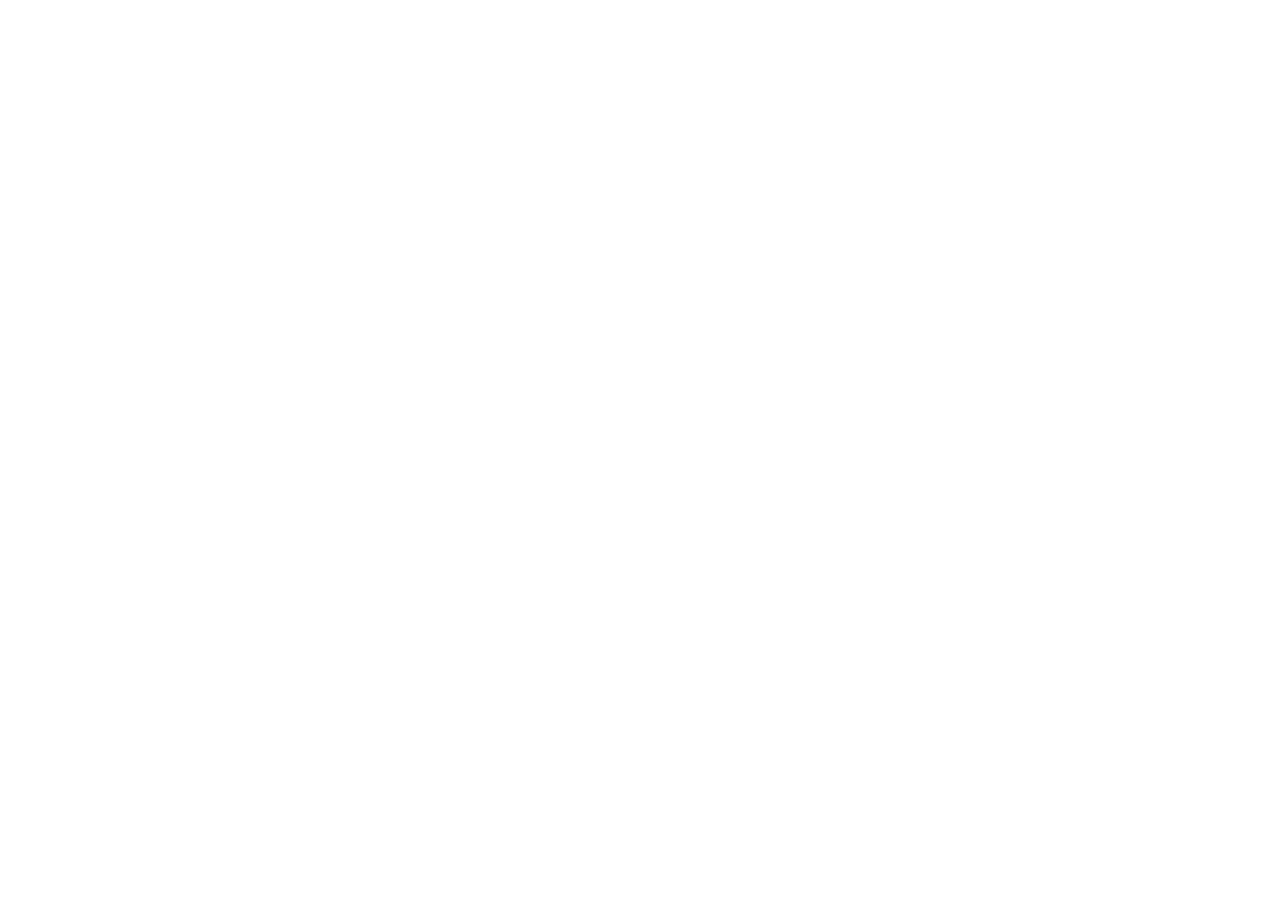
==== index.html @ 581e9514 "Se añadio fichero html de estudio" ====
<!DOCTYPE html>
<html lang="en">
<head>
    <meta charset="UTF-8">
    <meta http-equiv="X-UA-Compatible" content="IE=edge">
    <meta name="viewport" content="width=device-width, initial-scale=1.0">
    <title>Estudio de Bootcamp</title>
</head>
<body>
    
    

</body>
</html>
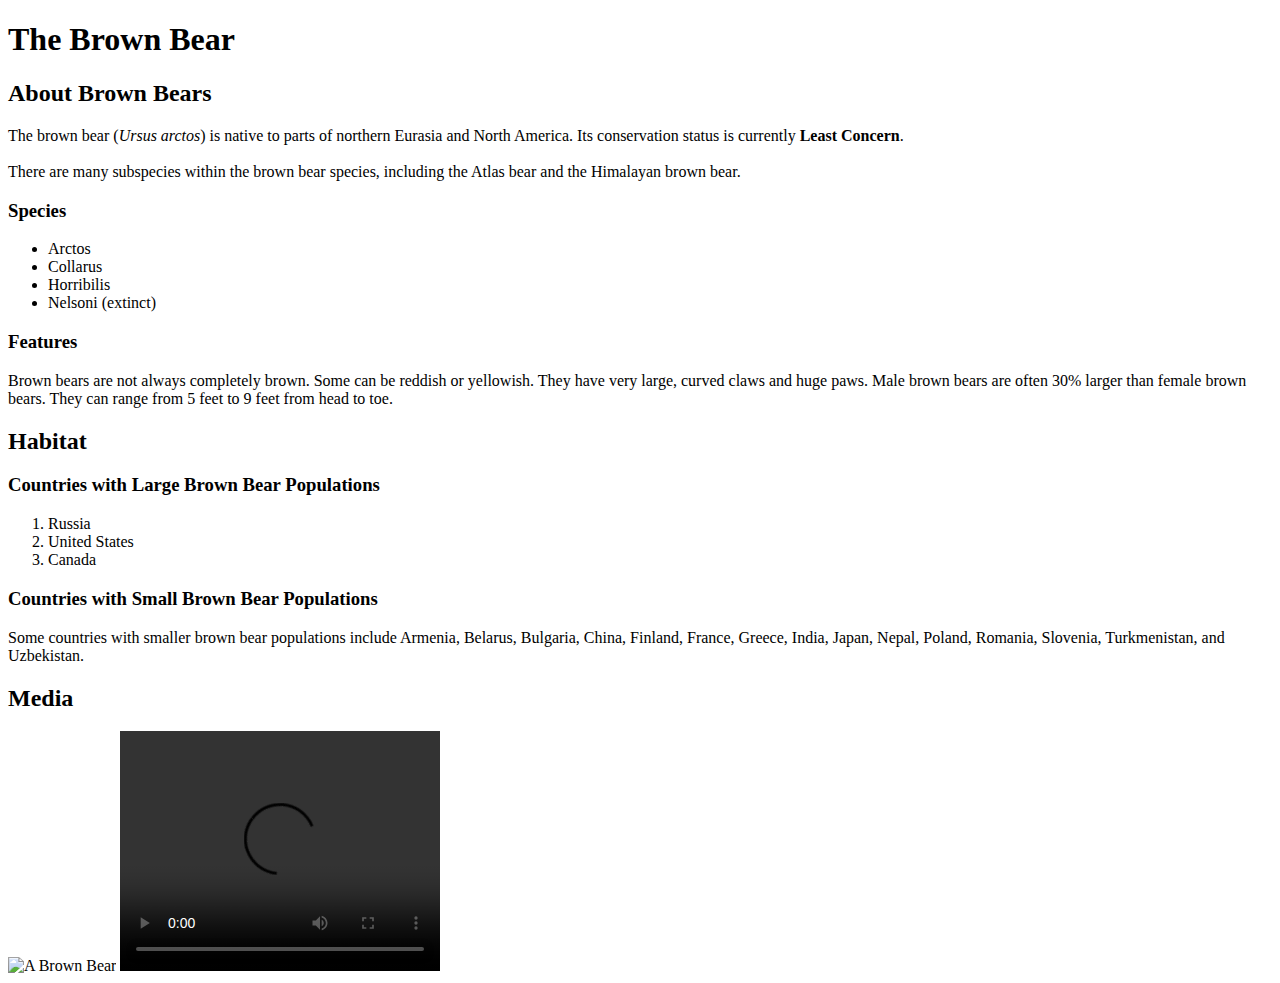
==== commit 40dc0f13: "Primera leccion del html en CodeCamp" ====
--- a/index.html
+++ b/index.html
@@ -7,8 +7,39 @@
     <title>Estudio de Bootcamp</title>
 </head>
 <body>
-    
-    
+    <h1>The Brown Bear</h1>
 
-</body>
+    <div id="introduction">
+        <h2>About Brown Bears</h2>
+        <p>The brown bear (<em>Ursus arctos</em>) is native to parts of northern Eurasia and North America. Its conservation status is currently <strong>Least Concern</strong>.<br /><br /> There are many subspecies within the brown bear species, including the Atlas bear and the Himalayan brown bear.</p>
+        <h3>Species</h3>
+        <ul>
+            <li>Arctos</li>
+            <li>Collarus</li>
+            <li>Horribilis</li>
+            <li>Nelsoni (extinct)</li>
+        </ul>
+        <h3>Features</h3>
+        <p>Brown bears are not always completely brown. Some can be reddish or yellowish. They have very large, curved claws and huge paws. Male brown bears are often 30% larger than female brown bears. They can range from 5 feet to 9 feet from head to toe.</p>
+    </div>
+
+    <div id="habitat">
+        <h2>Habitat</h2>
+        <h3>Countries with Large Brown Bear Populations</h3>
+        <ol>
+            <li>Russia</li>
+            <li>United States</li>
+            <li>Canada</li>
+        </ol>
+        <h3>Countries with Small Brown Bear Populations</h3>
+        <p>Some countries with smaller brown bear populations include Armenia, Belarus, Bulgaria, China, Finland, France, Greece, India, Japan, Nepal, Poland, Romania, Slovenia, Turkmenistan, and Uzbekistan.</p>
+    </div>
+    <div id="media">
+        <h2>Media</h2>
+        <img src="https://content.codecademy.com/courses/web-101/web101-image_brownbear.jpg" alt="A Brown Bear"/>
+        <video src='https://content.codecademy.com/courses/freelance-1/unit-1/lesson-2/htmlcss1-vid_brown-bear.mp4' width="320" height="240" controls>
+            Video not supported
+        </video>
+    </div>
+  </body>
 </html>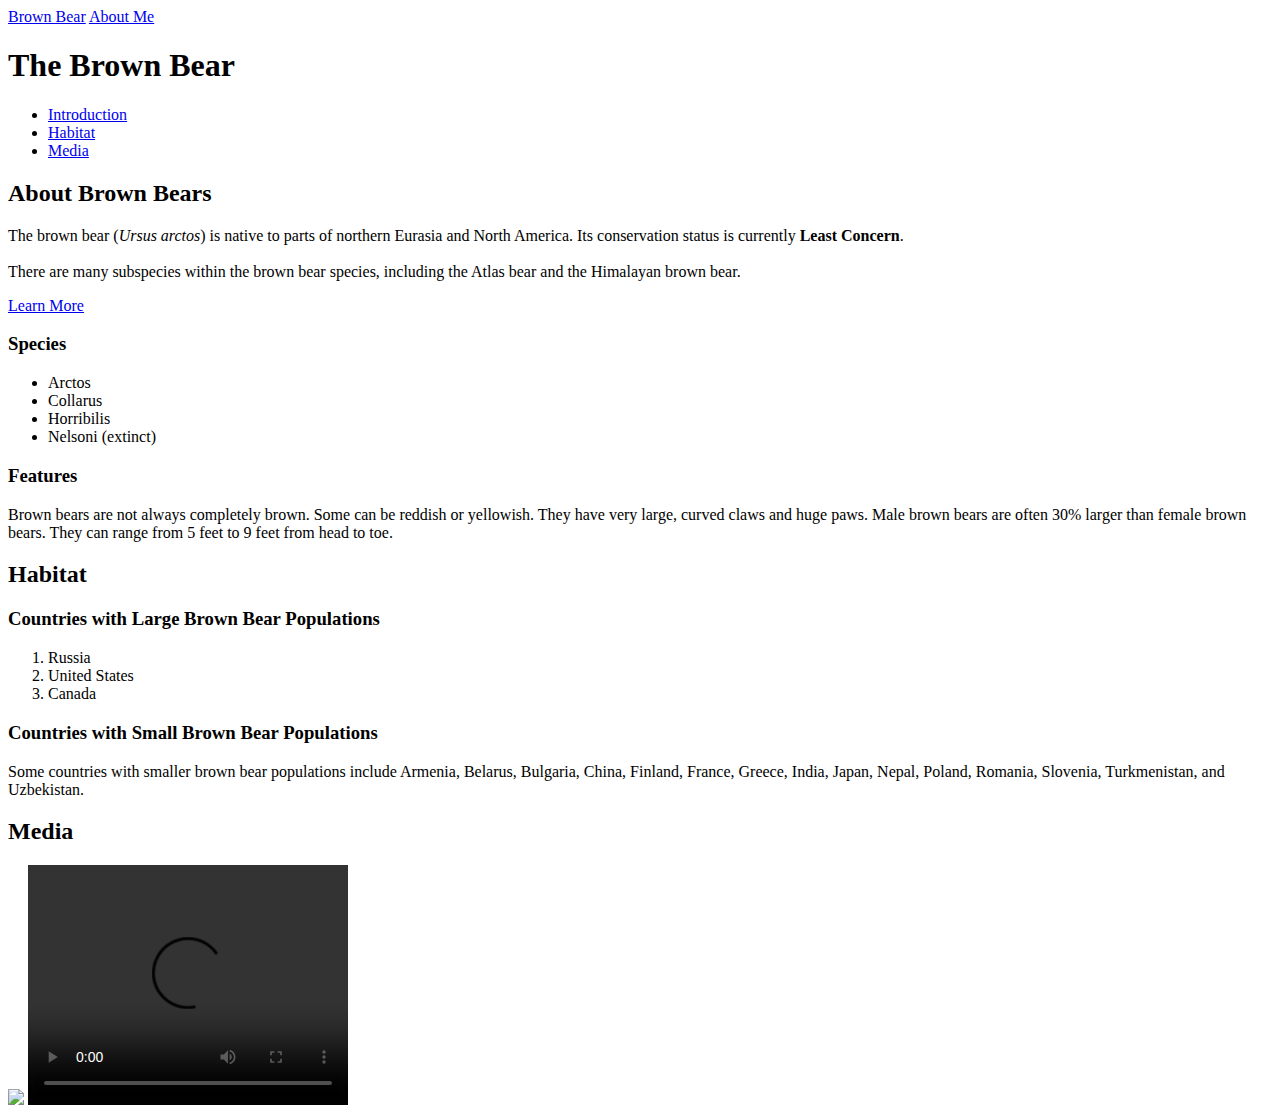
==== commit c20467b8: "Actualizada la pagina con videos e imagenes del oso marron" ====
--- a/index.html
+++ b/index.html
@@ -7,11 +7,26 @@
     <title>Estudio de Bootcamp</title>
 </head>
 <body>
+    <nav>
+        <a href="./index.html">Brown Bear</a>
+        <a href="./aboutme.html">About Me</a>
+    </nav>
+
     <h1>The Brown Bear</h1>
+
+    <nav>
+        <ul>
+            <li><a href="#introduction">Introduction</a></li>
+            <li><a href="#habitat">Habitat</a></li>
+            <li><a href="#media">Media</a></li>
+        </ul>
+    </nav>
 
     <div id="introduction">
         <h2>About Brown Bears</h2>
-        <p>The brown bear (<em>Ursus arctos</em>) is native to parts of northern Eurasia and North America. Its conservation status is currently <strong>Least Concern</strong>.<br /><br /> There are many subspecies within the brown bear species, including the Atlas bear and the Himalayan brown bear.</p>
+        <p>The brown bear (<em>Ursus arctos</em>) is native to parts of northern Eurasia and North America. Its conservation status is currently <strong>Least Concern</strong>.<br /><br /> There are many subspecies within the brown bear species, including the
+        Atlas bear and the Himalayan brown bear.</p>
+        <a href="https://en.wikipedia.org/wiki/Brown_bear" target="_blank">Learn More</a>
         <h3>Species</h3>
         <ul>
             <li>Arctos</li>
@@ -34,12 +49,12 @@
         <h3>Countries with Small Brown Bear Populations</h3>
         <p>Some countries with smaller brown bear populations include Armenia, Belarus, Bulgaria, China, Finland, France, Greece, India, Japan, Nepal, Poland, Romania, Slovenia, Turkmenistan, and Uzbekistan.</p>
     </div>
+
     <div id="media">
         <h2>Media</h2>
-        <img src="https://content.codecademy.com/courses/web-101/web101-image_brownbear.jpg" alt="A Brown Bear"/>
-        <video src='https://content.codecademy.com/courses/freelance-1/unit-1/lesson-2/htmlcss1-vid_brown-bear.mp4' width="320" height="240" controls>
-            Video not supported
-        </video>
+        <img src="https://content.codecademy.com/courses/web-101/web101-image_brownbear.jpg" />
+        <video src="https://content.codecademy.com/courses/freelance-1/unit-1/lesson-2/htmlcss1-vid_brown-bear.mp4" height="240" width="320" controls>Video not supported</video>
     </div>
-  </body>
+    
+</body>
 </html>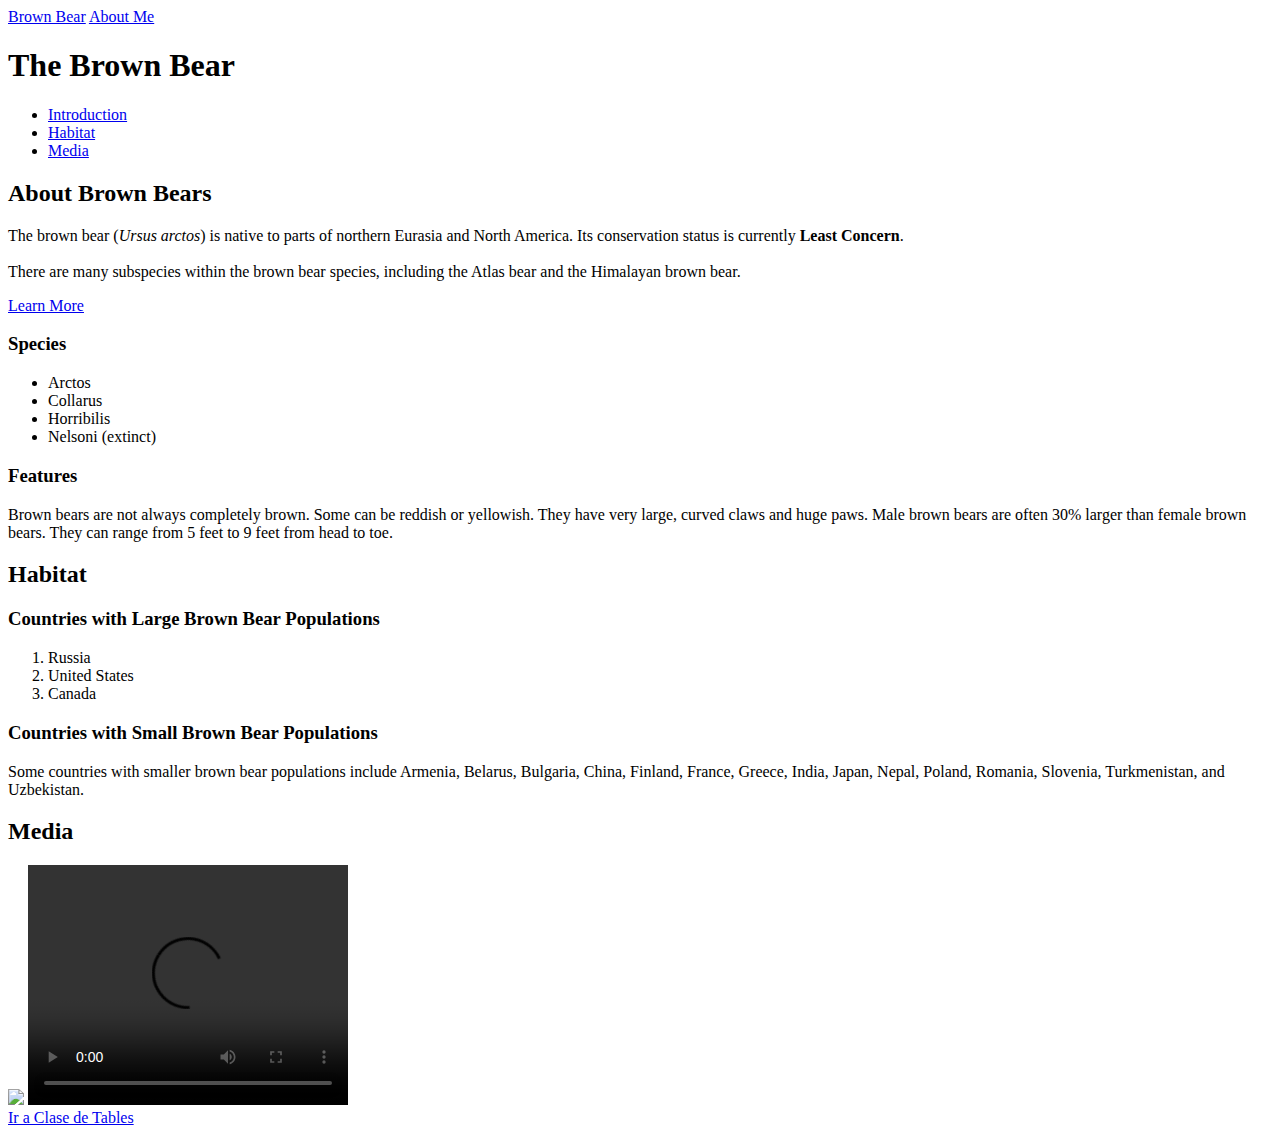
==== commit cf1c121f: "Agregado tables y style.css" ====
--- a/index.html
+++ b/index.html
@@ -55,6 +55,8 @@
         <img src="https://content.codecademy.com/courses/web-101/web101-image_brownbear.jpg" />
         <video src="https://content.codecademy.com/courses/freelance-1/unit-1/lesson-2/htmlcss1-vid_brown-bear.mp4" height="240" width="320" controls>Video not supported</video>
     </div>
+
+    <a href="./tables.html" target="_blank">Ir a Clase de Tables</a>
     
 </body>
 </html>